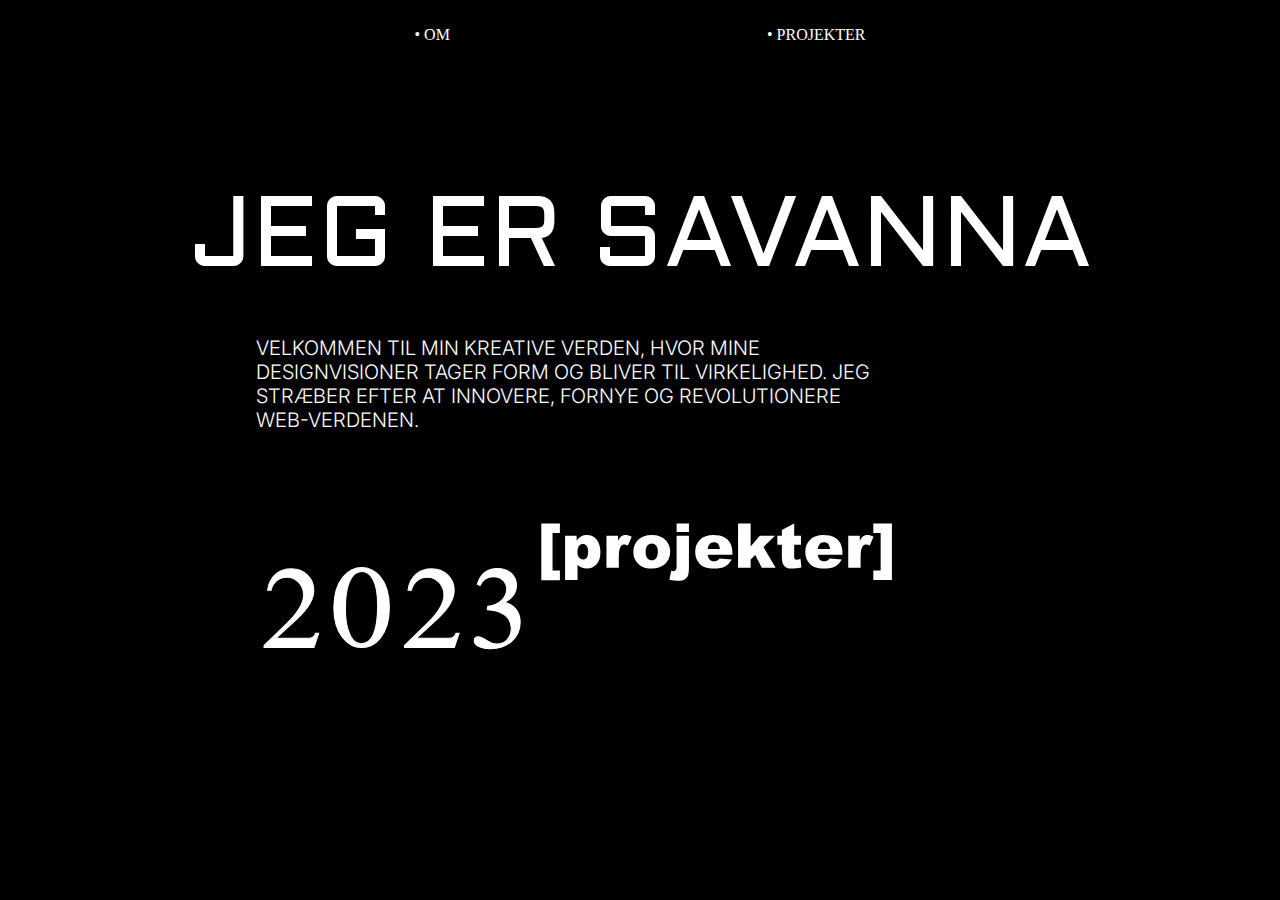
==== index.html @ 0bac2b95 "spilside_forside" ====
<!DOCTYPE html>
<html lang="da">

<head>
    <meta charset="UTF-8">
    <meta name="viewport" content="width=device-width, initial-scale=1.0">
    <title>Forside</title>
    <link rel="stylesheet" href="style.css">
    <link rel="preconnect" href="https://fonts.googleapis.com">
    <link rel="preconnect" href="https://fonts.gstatic.com" crossorigin>
    <link
        href="https://fonts.googleapis.com/css2?family=Aldrich&family=Miltonian+Tattoo&family=Pacifico&family=Rubik+Glitch&display=swap"
        rel="stylesheet">
    <link rel="preconnect" href="https://fonts.googleapis.com">
    <link rel="preconnect" href="https://fonts.gstatic.com" crossorigin>
    <link
        href="https://fonts.googleapis.com/css2?family=Aldrich&family=Inter:wght@500&family=Miltonian+Tattoo&family=Pacifico&family=Rubik+Glitch&display=swap"
        rel="stylesheet">
    <link rel="preconnect" href="https://fonts.googleapis.com">
    <link rel="preconnect" href="https://fonts.gstatic.com" crossorigin>
    <link
        href="https://fonts.googleapis.com/css2?family=Aldrich&family=Dhurjati&family=Inter:wght@500&family=Miltonian+Tattoo&family=Pacifico&family=Rubik+Glitch&display=swap"
        rel="stylesheet">
</head>

<body>
    <header>
        <nav class="stornav">
            <a class="a2" href="om.html">&bull; OM</a>
            <a class="a3" href="projekter.html"> &bull; PROJEKTER</a>
        </nav>

        <nav class="nav-bar">
            <ul class="nav-menu">
                <li class="nav_item">
                    <a class="nav_link" href="index.html">&bull; FORSIDE</a>
                </li>
                <li class="nav_item">
                    <a class="nav_link" class="a1" href="om.html">&bull; OM</a>
                </li>
                <li class="nav_item">
                    <a class="nav_link" href="projekter.html"> &bull; PROJEKTER</a>
                </li>
            </ul>
            <div class="hamburger">
                <span class="bar"></span>
                <span class="bar"></span>
                <span class="bar"></span>
            </div>
        </nav>
    </header>
    <main>
        <h1 class="overskrift">
            JEG ER SAVANNA
        </h1>

        <p class="p_forside">
            VELKOMMEN TIL MIN KREATIVE VERDEN, HVOR MINE DESIGNVISIONER TAGER FORM OG BLIVER TIL VIRKELIGHED. JEG
            STRÆBER EFTER AT INNOVERE, FORNYE OG REVOLUTIONERE WEB-VERDENEN.
        </p>
        <div class="container">
            <a href="projekter.html">
                <img class="puls_img" src="img/2023_projekter.svg" alt="link til projekter"></a>

        </div>
    </main>
    <script src="script.js"></script>

</body>

</html>
---- style.css ----
html {
  background-color: black;
}

* {
  margin: 0;
  padding: 0;
  box-sizing: border-box;
}

img {
  width: 100%;
  height: auto;
  display: block;
}

.navbar {
  min-height: 70px;
  display: flex;
  justify-content: space-between;
  align-items: center;
}

.nav-menu {
  display: flex;
  justify-content: space-between;
  gap: 60px;
}

.bar {
  display: block;
  width: 25px;
  height: 3px;
  margin: 5px auto;
  -webkit-transition: all 0.3s ease-in-out;
  transition: all 0.3s ease-in-out;
  background-color: white;
}

.hamburger.active .bar:nth-child(2) {
  opacity: 0;
}

.hamburger.active .bar:nth-child(1) {
  transform: translateY(8px) rotate(45deg);
}

.hamburger.active .bar:nth-child(3) {
  transform: translateY(-8px) rotate(-45deg);
}

.hamburger {
  display: block;
  cursor: pointer;
  margin-left: 80%;
  margin-top: 5%;
}

.nav-menu {
  position: absolute;
  left: -100%;
  /* top: 70px; */
  gap: 0;
  flex-direction: column;
  /* background-color: black; */
  width: 100%;
  /* text-align: center; */
  transition: 0.3s;
  z-index: 100;
}

.nav-item {
  margin: 16px 0;
}

.nav-menu.active {
  left: 0;
  z-index: 1000;
}

.button {
  background-color: black;
  margin-left: 10%;
  margin-top: 5%;
  margin-bottom: 5%;
  padding: 5px 10px;
  border-radius: 20px;
  border: 2px solid white;
}

.button a:hover {
  color: black;
}
.button:hover {
  background-color: white;
  transition: 0.3s;
}

.links {
  font-size: 15px;
}

.stornav {
  display: none;
}

/* nav {
  display: flex;
  justify-content: space-around;
  text-align: center;
  margin-top: 2%;
} */

nav a:hover {
  text-decoration: underline;
  color: white;
}

.underside_overskrift {
  font-size: 100px;
  margin-left: 3%;
}
/*forside*/

a {
  color: white;
  text-decoration: dotted;
}

.overskrift {
  font-size: 100px;
  margin-left: 3%;
  margin-bottom: 2%;
}

.p_forside {
  margin-left: 5%;
  margin-right: 10%;
  margin-bottom: 10%;
}

.container {
  position: relative;
}

.puls_img {
  width: 80%;
  margin-left: 10%;
  height: auto;
  animation: pulse 2s infinite;
}

@keyframes pulse {
  0% {
    transform: scale(1);
  }
  50% {
    transform: scale(1.07);
  }
  100% {
    transform: scale(1);
  }
}
/*om side*/

.silke_1 {
  display: block;
  position: relative;
  margin-left: auto;
  margin-right: auto;
  margin-top: 50%;
  width: 50%;
}

.silke_2 {
  position: absolute;
  top: 20%;
  left: 60%;
  width: 40%;
}

.silke_3 {
  display: none;
}

.kompetencer {
  color: white;
  text-align: center;
  font-weight: 200;
  font-size: 30px;
  margin-top: 20%;
}

ul {
  text-decoration: none;
  margin-top: 15%;
  list-style-type: none;
  margin-left: 25%;
}

li {
  color: white;
  font-family: Inter;
  font-size: 20px;
  font-weight: 100;
  margin-top: 2%;
}

p {
  color: white;
  font-family: Arial, Helvetica, sans-serif;
  font-weight: 100;
}

.telefon,
.mail {
  width: auto;
  margin-left: 80%;
}

hr {
  color: white;
  margin-top: 20%;
  border: 2px dashed;
  margin-bottom: 15%;
}

.mail_kontakt,
.telefon_kontakt {
  display: grid;
  grid-template-columns: 1fr 1fr 1fr;
  grid-template-rows: 1fr 1fr;
}

.logo {
  width: auto;
  margin-left: 40%;
  margin-top: 5%;
}

.sprog {
  display: none;
}

.om_ul {
  margin-bottom: 10%;
  margin-left: 25%;
}

/*projekter side*/

h1 {
  color: white;
  font-size: 160px;
  font-family: Aldrich;
  margin-top: 10%;
  margin-bottom: 10%;
  font-weight: 300;
  margin-left: 10%;
  margin-top: 30%;
}

h2 {
  color: white;
  font-family: Inter;
  font-weight: 100;
  margin-left: 10%;
  margin-top: 2%;
  margin-bottom: 10%;
}

.projekt {
  width: 80%;
  margin-left: 10%;
}

.video {
  width: 89%;
  margin-left: 5%;
}

.video1 {
  width: 100%;
}

.desktop_h1 {
  display: none;
}

/*web - underside*/
.tekst {
  font-family: Inter;
  font-weight: 100;
  margin-left: 10%;
  margin-right: 10%;
}

.info {
  font-size: 35px;
  margin-left: 10%;
  margin-bottom: 4%;
}

.web_projekt {
  margin-right: 1%;
  margin-top: 5%;
  width: 80%;
  margin-bottom: 10%;
}

.web {
  margin-left: 3%;
}

ul {
  margin-top: 5%;
  margin-bottom: 10%;
  margin-left: 10%;
}

.nav_projekter {
  display: flex;
  justify-content: space-around;
  text-align: center;
  margin-bottom: 5%;
}

/*this sucks*/

.presentation {
  font-size: 35px;
  margin-left: 10%;
  margin-bottom: 5%;
}

.thissucks {
  margin-left: 3%;
}

/*videosite*/
.video_site {
  width: 80%;
  margin-left: 10%;
  margin-top: 5%;
  margin-bottom: 10%;
}

.artistsite {
  font-size: 150px;
  margin-left: 3%;
}

.emil {
  margin-left: 10%;
  margin-right: 20%;
  width: 80%;
  margin-bottom: 10%;
}

/*RND*/
.video_RND {
  width: 80%;
  margin-left: 10%;
  margin-bottom: 5%;
}

/*spil*/
.javascript_1 {
  margin-right: 1%;
  margin-top: 5%;
  width: 80%;
  margin-bottom: 10%;
}

@media (min-width: 800px) {
  .stornav {
    display: flex;
    justify-content: space-around;
    text-align: center;
    margin-top: 2%;
  }

  .nav-menu.active {
    display: none;
  }

  .nav-bar {
    display: flex;
    justify-content: space-around;
    text-align: center;
  }

  nav a:hover {
    text-decoration: underline;
    color: white;
  }

  .hamburger {
    display: none;
    cursor: pointer;
  }
  .a1 {
    margin-right: 40%;
  }

  .a2 {
    margin-left: 20%;
  }

  .a3 {
    margin-right: 20%;
  }

  h1 {
    color: white;
    font-size: 80px;
    font-family: Aldrich;
    text-align: center;
    margin-top: 10%;
    font-weight: 300;
    margin-left: 0;
  }

  p {
    color: white;
    margin-left: 20%;
    margin-right: 30%;
    font-family: Inter;
    font-weight: 300;
    font-size: 20px;
  }

  h2 {
    color: white;
    font-size: 150px;
    margin-left: 20%;
    margin-top: 20%;
    font-family: Al Tarikh;
    font-weight: 100;
  }

  sup {
    font-size: 70px;
    font-weight: 50;
    font-family: Dhurjati;
  }

  .overskrift {
    color: white;
    font-size: 100px;
    font-family: Aldrich;
    text-align: center;
    margin-top: 10%;
    font-weight: 300;
    margin-left: 0;
    margin-bottom: 3%;
  }

  .links {
    font-size: 20px;
  }

  /*index*/

  .index_h2 {
    margin-top: 10%;
  }
  .galleri_title {
    cursor: pointer;
    margin-top: 10%;
    width: 60%;
    margin-left: 20%;
  }

  .container {
    position: relative;
  }

  .puls_img {
    width: 50%;
    margin-left: 20%;
    height: auto;
    animation: pulse 2s infinite;
  }

  @keyframes pulse {
    0% {
      transform: scale(1);
    }
    50% {
      transform: scale(1.07);
    }
    100% {
      transform: scale(1);
    }
  }

  .p_forside {
    margin-left: 20%;
    margin-right: 30%;
    margin-bottom: 0%;
  }

  /* 
  .billede_galleri {
    display: none;
    margin-top: 20px;
  }

  .billede_galleri img {
    width: 200px;
    margin: 5px;
  }

  .billede_elementer {
    width: 100%;
    height: 100%;
    position: absolute;
    top: 0;
    left: 0;
  }

  .container_billede1 {
    position: absolute;
    width: 13%;
    aspect-ratio: 7/5;
    top: 65%;
    left: 3%;
  }

  .billede_emil {
    width: 100%;
    height: 100%;
    background-image: url(img/emil_1.webp);
    background-size: cover;
  }

  .container_billede2 {
    position: absolute;
    width: 15%;
    aspect-ratio: 7/5;
    top: 20%;
    left: 70%;
  }

  .billede_boys {
    width: 100%;
    height: 100%;
    background-image: url(img/boys\ copy.svg);
    background-size: cover;
  }

  .container_billede3 {
    position: absolute;
    width: 15%;
    aspect-ratio: 7/5;
    top: 20%;
    left: 50%;
  }

  .billede_web {
    width: 100%;
    height: 100%;
    background-image: url(img/web_projekt.webp);
    background-size: cover;
  } */

  /*Om side*/

  ul {
    text-decoration: none;
    margin-top: 0%;
    list-style-type: none;
    margin-left: 20%;
  }

  li {
    color: white;
    font-family: Inter;
    font-weight: 100;
    margin-top: 0;
  }

  .silke_1 {
    display: block;
    position: relative;
    margin-left: 10%;
    margin-right: auto;
    margin-top: 25%;
    width: 20%;
  }

  .silke_2 {
    position: absolute;
    top: 25%;
    left: 25%;
    width: 15%;
  }

  .silke_3 {
    display: block;
    position: absolute;
    top: 25%;
    left: 70%;
    width: 25%;
  }

  .kompetencer {
    color: white;
    text-align: left;
    font-weight: 200;
    font-size: 30px;
    margin-top: 20%;
    margin-left: 30%;
  }

  .box1 {
    width: 200px;
    height: 40px;
    border-style: solid;
    border-color: white;
    position: relative;
  }

  .box1::after {
    content: "";
    width: 100%;
    height: 100%;
    background-color: grey;
    position: absolute;
    top: 0;
    right: 0;
    bottom: 0;
    left: 0;
  }

  .box2 {
    width: 200px;
    height: 40px;
    border-style: solid;
    border-color: white;
    position: relative;
  }

  .box2::after {
    content: "";
    width: 80%;
    height: 100%;
    background-color: grey;
    position: absolute;
    top: 0;
    right: 0;
    bottom: 0;
    left: 0;
  }

  .box3 {
    width: 200px;
    height: 40px;
    border-style: solid;
    border-color: white;
    position: relative;
  }

  .box3::after {
    content: "";
    width: 30%;
    height: 100%;
    background-color: grey;
    position: absolute;
    top: 0;
    right: 0;
    bottom: 0;
    left: 0;
  }

  .grid_om {
    display: grid;
    grid-template-columns: 1fr 1fr 1fr;
    margin-top: 10%;
  }

  .grid_box {
    display: grid;
    grid-template-columns: 1fr 1fr;
    grid-template-rows: 1fr 1fr 1fr;
  }

  .sprog {
    display: block;
    margin-left: 40%;
    margin-top: 4%;
  }

  hr {
    margin-top: 10%;
    margin-bottom: 10%;
  }

  footer {
    display: flex;
  }

  .logo {
    margin-left: 10%;
    margin-top: 0;
    margin-right: 25%;
  }

  .telefon {
    margin-left: 75%;
  }

  /*Projekter side*/

  .projekter_grid {
    display: grid;
    grid-template-rows: 1fr 1fr;
    grid-template-columns: 1fr 1fr 1fr;
  }

  .projekter_h2 {
    font-size: 20px;
    font-family: Inter;
    font-weight: 100;
    margin-left: 10%;
    margin-top: 5%;
  }

  .mobilesite_h1 {
    display: none;
  }
  .desktop_h1 {
    display: block;
    font-size: 120px;
    margin-left: 0;
  }

  .video {
    width: 450px;
  }

  .video1 {
    object-fit: cover;
    margin-left: 10%;
    width: 80%;
  }

  /*projektsider*/

  /*web-side*/
  .info {
    font-family: Inter;
    font-size: 50px;
    margin-bottom: 3%;
    margin-top: 0;
    margin-left: 20%;
  }

  .grid_web {
    display: grid;
    grid-template-columns: 1fr 1fr;
    /* margin-top: 10%; */
  }

  .web_projekt {
    width: 580px;
    height: auto;
    margin-bottom: 25%;
    margin-top: 0;
  }

  .tekst {
    margin-right: 10%;
    font-family: Inter;
    font-weight: 100;
    margin-left: 20%;
  }

  .nav_projekter {
    margin-bottom: 5%;
    margin-top: 7%;
  }

  #webinfo {
    margin-top: 10%;
  }
  /*This sucks*/
  .presentation {
    font-family: Inter;
    font-size: 50px;
    margin-bottom: 2%;
    margin-top: 10%;
    margin-left: 20%;
  }

  .button {
    background-color: black;
    margin-left: 20%;
    margin-top: 5%;
    padding: 5px 10px;
    border-radius: 20px;
    border: 2px solid white;
  }

  .button a:hover {
    color: black;
  }
  .button:hover {
    background-color: white;
    transition: 0.3s;
  }

  /*artist site*/
  .emil {
    margin-left: 10%;
  }

  .artistsite {
    font-size: 80px;
  }

  /*RND*/
  .video_RND {
    width: 80%;
  }

  /*spil*/

  .javascript_1 {
    margin-top: 20%;
    width: 580px;
  }

  .h2_spil {
    margin-top: 10%;
  }
}
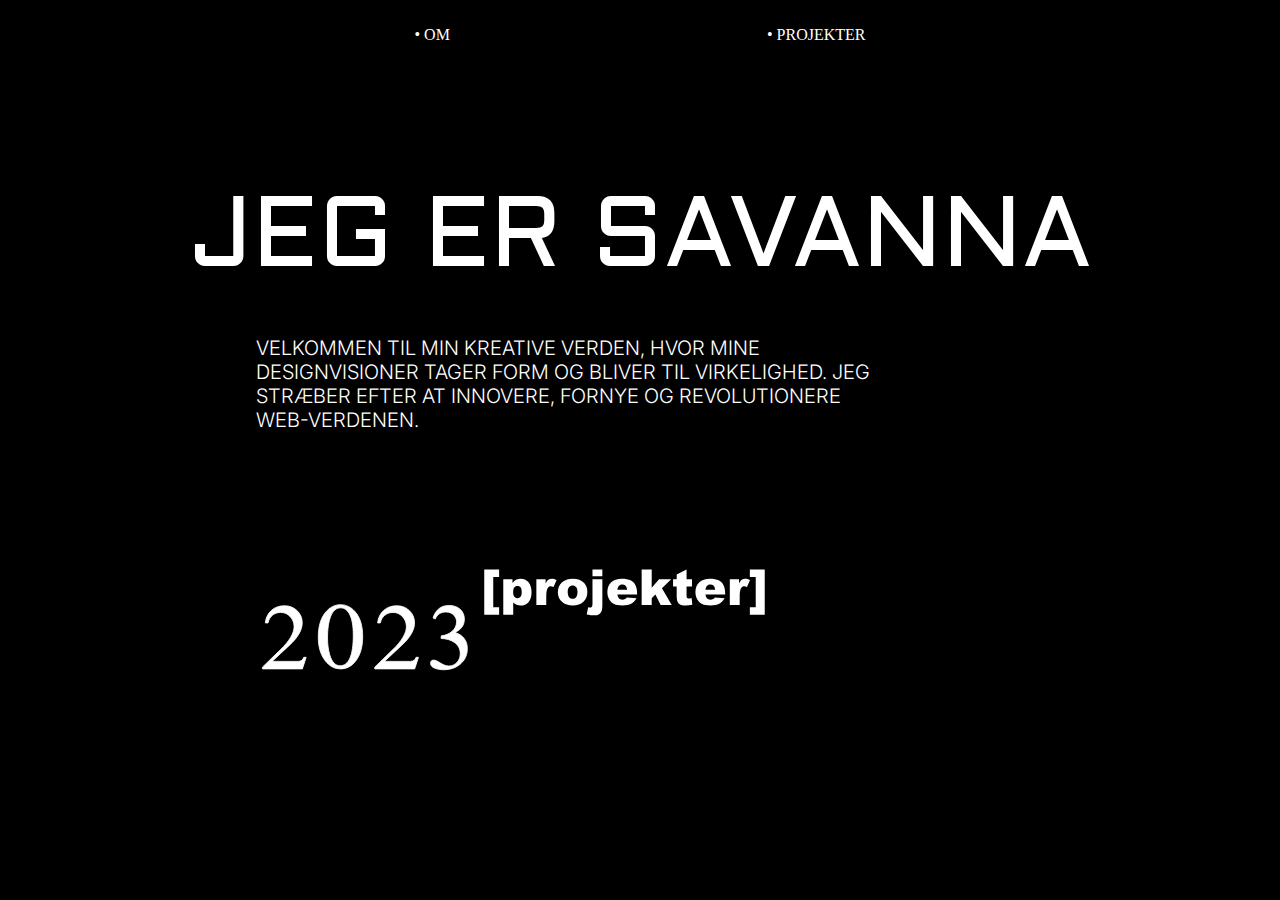
==== commit c269f003: "javascript_og_forside" ====
--- a/index.html
+++ b/index.html
@@ -4,6 +4,8 @@
 <head>
     <meta charset="UTF-8">
     <meta name="viewport" content="width=device-width, initial-scale=1.0">
+    <meta name="description"
+        content="Jeg designer og laver industrielt / rå design til hjemmet i stål og genbrugstræ efter din mål.">
     <title>Forside</title>
     <link rel="stylesheet" href="style.css">
     <link rel="preconnect" href="https://fonts.googleapis.com">
@@ -33,13 +35,10 @@
         <nav class="nav-bar">
             <ul class="nav-menu">
                 <li class="nav_item">
-                    <a class="nav_link" href="index.html">&bull; FORSIDE</a>
+                    <a class="nav_link" class="a1" href="om.html">OM</a>
                 </li>
                 <li class="nav_item">
-                    <a class="nav_link" class="a1" href="om.html">&bull; OM</a>
-                </li>
-                <li class="nav_item">
-                    <a class="nav_link" href="projekter.html"> &bull; PROJEKTER</a>
+                    <a class="nav_link" href="projekter.html">PROJEKTER</a>
                 </li>
             </ul>
             <div class="hamburger">
@@ -50,19 +49,26 @@
         </nav>
     </header>
     <main>
-        <h1 class="overskrift">
-            JEG ER SAVANNA
-        </h1>
+        <div class="text-container" id="textContainer">
+            <h1 class="overskrift">
+                JEG ER SAVANNA
+            </h1>
+        </div>
 
         <p class="p_forside">
             VELKOMMEN TIL MIN KREATIVE VERDEN, HVOR MINE DESIGNVISIONER TAGER FORM OG BLIVER TIL VIRKELIGHED. JEG
             STRÆBER EFTER AT INNOVERE, FORNYE OG REVOLUTIONERE WEB-VERDENEN.
         </p>
-        <div class="container">
+
+        <div>
             <a href="projekter.html">
-                <img class="puls_img" src="img/2023_projekter.svg" alt="link til projekter"></a>
+                <img class="projekter_1" src="img/2023_projekter.svg" alt="link til projekter"></a>
+            </a>
+        </div>
+        <div class="container_billede1">
+            <img class="hidden" id="hoverImage" src="img/silke_3.webp" alt="">
+        </div>
 
-        </div>
     </main>
     <script src="script.js"></script>
 
--- a/style.css
+++ b/style.css
@@ -12,6 +12,13 @@
   width: 100%;
   height: auto;
   display: block;
+}
+
+/*burgermenu*/
+
+nav a.active {
+  text-decoration: underline;
+  color: white;
 }
 
 .navbar {
@@ -23,7 +30,6 @@
 
 .nav-menu {
   display: flex;
-  justify-content: space-between;
   gap: 60px;
 }
 
@@ -35,6 +41,7 @@
   -webkit-transition: all 0.3s ease-in-out;
   transition: all 0.3s ease-in-out;
   background-color: white;
+  z-index: 1000;
 }
 
 .hamburger.active .bar:nth-child(2) {
@@ -47,6 +54,10 @@
 
 .hamburger.active .bar:nth-child(3) {
   transform: translateY(-8px) rotate(-45deg);
+}
+
+.hamburger.active {
+  z-index: 1000;
 }
 
 .hamburger {
@@ -54,23 +65,30 @@
   cursor: pointer;
   margin-left: 80%;
   margin-top: 5%;
+  position: relative;
 }
 
 .nav-menu {
   position: absolute;
-  left: -100%;
-  /* top: 70px; */
-  gap: 0;
+  left: -150%;
+  gap: 1%;
+  margin-top: -30px;
+  margin-left: 0px;
   flex-direction: column;
-  /* background-color: black; */
+  background-color: gray;
   width: 100%;
-  /* text-align: center; */
+  height: 3000px;
+  text-align: center;
   transition: 0.3s;
-  z-index: 100;
-}
-
-.nav-item {
-  margin: 16px 0;
+  z-index: -1;
+  padding-top: 120px;
+}
+
+.nav_link {
+  margin-top: 10%;
+  color: black;
+  font-size: 80px;
+  font-family: Aldrich;
 }
 
 .nav-menu.active {
@@ -78,11 +96,17 @@
   z-index: 1000;
 }
 
+.stornav {
+  display: none;
+}
+
+/*knapper på alle projektsiderne*/
+
 .button {
   background-color: black;
   margin-left: 10%;
   margin-top: 5%;
-  margin-bottom: 5%;
+  margin-bottom: 10%;
   padding: 5px 10px;
   border-radius: 20px;
   border: 2px solid white;
@@ -100,26 +124,11 @@
   font-size: 15px;
 }
 
-.stornav {
-  display: none;
-}
-
-/* nav {
-  display: flex;
-  justify-content: space-around;
-  text-align: center;
-  margin-top: 2%;
-} */
-
 nav a:hover {
   text-decoration: underline;
   color: white;
 }
 
-.underside_overskrift {
-  font-size: 100px;
-  margin-left: 3%;
-}
 /*forside*/
 
 a {
@@ -139,10 +148,11 @@
   margin-bottom: 10%;
 }
 
-.container {
+/* .container {
   position: relative;
-}
-
+} */
+
+/*puls effekt forside*/
 .puls_img {
   width: 80%;
   margin-left: 10%;
@@ -161,7 +171,18 @@
     transform: scale(1);
   }
 }
+
+.container_billede1 {
+  position: absolute;
+  width: 30%;
+  aspect-ratio: 4/7;
+  top: 7%;
+  left: 50%;
+}
+
 /*om side*/
+
+/*billeder om side*/
 
 .silke_1 {
   display: block;
@@ -189,6 +210,7 @@
   font-weight: 200;
   font-size: 30px;
   margin-top: 20%;
+  margin-bottom: 10%;
 }
 
 ul {
@@ -233,13 +255,86 @@
 }
 
 .logo {
-  width: auto;
+  width: 30%;
+  margin-left: 30%;
+  margin-top: 5%;
+  margin-bottom: 5%;
+}
+
+.box1 {
+  width: 150px;
+  height: 30px;
+  border-style: solid;
+  border-color: white;
+  position: relative;
+  margin-bottom: 10%;
+}
+
+.box1::after {
+  content: "";
+  width: 100%;
+  height: 100%;
+  background-color: grey;
+  position: absolute;
+  top: 0;
+  right: 0;
+  bottom: 0;
+  left: 0;
+}
+
+.box2 {
+  width: 150px;
+  height: 30px;
+  border-style: solid;
+  border-color: white;
+  position: relative;
+  margin-bottom: 10%;
+}
+
+.box2::after {
+  content: "";
+  width: 80%;
+  height: 100%;
+  background-color: grey;
+  position: absolute;
+  top: 0;
+  right: 0;
+  bottom: 0;
+  left: 0;
+}
+
+.box3 {
+  width: 150px;
+  height: 30px;
+  border-style: solid;
+  border-color: white;
+  position: relative;
+  margin-bottom: 10%;
+}
+
+.box3::after {
+  content: "";
+  width: 30%;
+  height: 100%;
+  background-color: grey;
+  position: absolute;
+  top: 0;
+  right: 0;
+  bottom: 0;
+  left: 0;
+}
+
+.grid_box {
+  display: grid;
+  grid-template-columns: 1fr 1fr;
+  grid-template-rows: 1fr 1fr 1fr;
+}
+
+.sprog {
+  display: block;
   margin-left: 40%;
-  margin-top: 5%;
-}
-
-.sprog {
-  display: none;
+  margin-top: 4%;
+  font-family: Inter;
 }
 
 .om_ul {
@@ -260,13 +355,14 @@
   margin-top: 30%;
 }
 
-h2 {
-  color: white;
+.projekter_h2 {
+  color: white;
+  font-size: 20px;
   font-family: Inter;
   font-weight: 100;
-  margin-left: 10%;
-  margin-top: 2%;
-  margin-bottom: 10%;
+  margin-bottom: 10%;
+  margin-top: 4%;
+  margin-left: 10%;
 }
 
 .projekt {
@@ -275,12 +371,13 @@
 }
 
 .video {
-  width: 89%;
+  width: 80%;
+  margin-left: 10%;
+}
+
+.video1 {
+  width: 90%;
   margin-left: 5%;
-}
-
-.video1 {
-  width: 100%;
 }
 
 .desktop_h1 {
@@ -299,6 +396,10 @@
   font-size: 35px;
   margin-left: 10%;
   margin-bottom: 4%;
+  color: white;
+  font-family: Inter;
+  font-weight: 100;
+  font-size: 30px;
 }
 
 .web_projekt {
@@ -319,10 +420,30 @@
 }
 
 .nav_projekter {
-  display: flex;
-  justify-content: space-around;
-  text-align: center;
-  margin-bottom: 5%;
+  display: none;
+}
+
+.knap_bund {
+  display: block;
+  background-color: black;
+  margin-left: 30%;
+  margin-top: 5%;
+  margin-bottom: 10%;
+  padding: 5px 10px;
+  border-radius: 40px;
+  border: 2px solid white;
+}
+
+.knap_link {
+  font-size: 25px;
+}
+
+.knap_bund a:hover {
+  color: black;
+}
+.knap_bund:hover {
+  background-color: white;
+  transition: 0.3s;
 }
 
 /*this sucks*/
@@ -331,9 +452,18 @@
   font-size: 35px;
   margin-left: 10%;
   margin-bottom: 5%;
+  color: white;
+  font-family: Inter;
+  font-weight: 100;
+  font-size: 30px;
 }
 
 .thissucks {
+  margin-left: 3%;
+}
+
+.underside_overskrift {
+  font-size: 140px;
   margin-left: 3%;
 }
 
@@ -346,7 +476,7 @@
 }
 
 .artistsite {
-  font-size: 150px;
+  font-size: 140px;
   margin-left: 3%;
 }
 
@@ -362,6 +492,11 @@
   width: 80%;
   margin-left: 10%;
   margin-bottom: 5%;
+}
+
+.overskrift_RND {
+  font-size: 95px;
+  margin-left: 3%;
 }
 
 /*spil*/
@@ -372,6 +507,11 @@
   margin-bottom: 10%;
 }
 
+.boys {
+  width: 80%;
+  margin-left: 10%;
+  margin-bottom: 10%;
+}
 @media (min-width: 800px) {
   .stornav {
     display: flex;
@@ -420,6 +560,9 @@
     font-weight: 300;
     margin-left: 0;
   }
+  .knap_bund {
+    display: none;
+  }
 
   p {
     color: white;
@@ -428,6 +571,11 @@
     font-family: Inter;
     font-weight: 300;
     font-size: 20px;
+  }
+
+  nav a.active {
+    text-decoration: underline;
+    color: white;
   }
 
   h2 {
@@ -461,20 +609,6 @@
   }
 
   /*index*/
-
-  .index_h2 {
-    margin-top: 10%;
-  }
-  .galleri_title {
-    cursor: pointer;
-    margin-top: 10%;
-    width: 60%;
-    margin-left: 20%;
-  }
-
-  .container {
-    position: relative;
-  }
 
   .puls_img {
     width: 50%;
@@ -501,85 +635,47 @@
     margin-bottom: 0%;
   }
 
-  /* 
-  .billede_galleri {
-    display: none;
-    margin-top: 20px;
-  }
-
-  .billede_galleri img {
-    width: 200px;
-    margin: 5px;
-  }
-
-  .billede_elementer {
+  .text-container {
     width: 100%;
     height: 100%;
+    position: relative;
+    cursor: pointer;
+    top: 0;
+    left: 0;
+  }
+
+  #hoverImage {
     position: absolute;
     top: 0;
     left: 0;
+    max-width: 100%;
+    max-height: 100%;
+    display: none;
+  }
+
+  .hidden {
+    display: none;
   }
 
   .container_billede1 {
     position: absolute;
-    width: 13%;
-    aspect-ratio: 7/5;
-    top: 65%;
-    left: 3%;
-  }
-
-  .billede_emil {
-    width: 100%;
-    height: 100%;
-    background-image: url(img/emil_1.webp);
-    background-size: cover;
-  }
-
-  .container_billede2 {
-    position: absolute;
-    width: 15%;
-    aspect-ratio: 7/5;
-    top: 20%;
-    left: 70%;
-  }
-
-  .billede_boys {
-    width: 100%;
-    height: 100%;
-    background-image: url(img/boys\ copy.svg);
-    background-size: cover;
-  }
-
-  .container_billede3 {
-    position: absolute;
-    width: 15%;
-    aspect-ratio: 7/5;
-    top: 20%;
-    left: 50%;
-  }
-
-  .billede_web {
-    width: 100%;
-    height: 100%;
-    background-image: url(img/web_projekt.webp);
-    background-size: cover;
-  } */
+    width: 18%;
+    aspect-ratio: 4/7;
+    top: 55%;
+    left: 65%;
+  }
+
+  .projekter_1 {
+    width: 40%;
+    margin-top: 5%;
+    margin-left: 20%;
+    pointer-events: auto;
+    cursor: pointer;
+  }
 
   /*Om side*/
 
-  ul {
-    text-decoration: none;
-    margin-top: 0%;
-    list-style-type: none;
-    margin-left: 20%;
-  }
-
-  li {
-    color: white;
-    font-family: Inter;
-    font-weight: 100;
-    margin-top: 0;
-  }
+  /*billeder på om*/
 
   .silke_1 {
     display: block;
@@ -605,6 +701,7 @@
     width: 25%;
   }
 
+  /*kompetencer tekst*/
   .kompetencer {
     color: white;
     text-align: left;
@@ -613,6 +710,22 @@
     margin-top: 20%;
     margin-left: 30%;
   }
+
+  ul {
+    text-decoration: none;
+    margin-top: 0%;
+    list-style-type: none;
+    margin-left: 20%;
+  }
+
+  li {
+    color: white;
+    font-family: Inter;
+    font-weight: 100;
+    margin-top: 0;
+  }
+
+  /* Sprog bokse*/
 
   .box1 {
     width: 200px;
@@ -674,6 +787,8 @@
     left: 0;
   }
 
+  /*grid for kompetencer overskrift, bokse og ul*/
+
   .grid_om {
     display: grid;
     grid-template-columns: 1fr 1fr 1fr;
@@ -702,13 +817,14 @@
   }
 
   .logo {
+    width: 10%;
     margin-left: 10%;
     margin-top: 0;
     margin-right: 25%;
   }
 
   .telefon {
-    margin-left: 75%;
+    margin-left: 80%;
   }
 
   /*Projekter side*/
@@ -723,7 +839,7 @@
     font-size: 20px;
     font-family: Inter;
     font-weight: 100;
-    margin-left: 10%;
+    margin-left: 15%;
     margin-top: 5%;
   }
 
@@ -737,13 +853,22 @@
   }
 
   .video {
-    width: 450px;
+    width: 480px;
+    height: 270px;
   }
 
   .video1 {
-    object-fit: cover;
+    width: 480px;
+    height: 270px;
+
     margin-left: 10%;
-    width: 80%;
+  }
+
+  .projekt {
+    width: 432px;
+    height: 270px;
+    margin-left: 15%;
+    margin-right: 5%;
   }
 
   /*projektsider*/
@@ -760,7 +885,6 @@
   .grid_web {
     display: grid;
     grid-template-columns: 1fr 1fr;
-    /* margin-top: 10%; */
   }
 
   .web_projekt {
@@ -780,6 +904,10 @@
   .nav_projekter {
     margin-bottom: 5%;
     margin-top: 7%;
+    display: flex;
+    justify-content: space-around;
+    text-align: center;
+    margin-bottom: 5%;
   }
 
   #webinfo {
@@ -820,11 +948,21 @@
     font-size: 80px;
   }
 
+  .underside_overskrift {
+    font-size: 80px;
+    margin-left: 0ch;
+  }
+
   /*RND*/
   .video_RND {
     width: 80%;
   }
 
+  .overskrift_RND {
+    font-size: 80px;
+    margin-left: 0%;
+  }
+
   /*spil*/
 
   .javascript_1 {
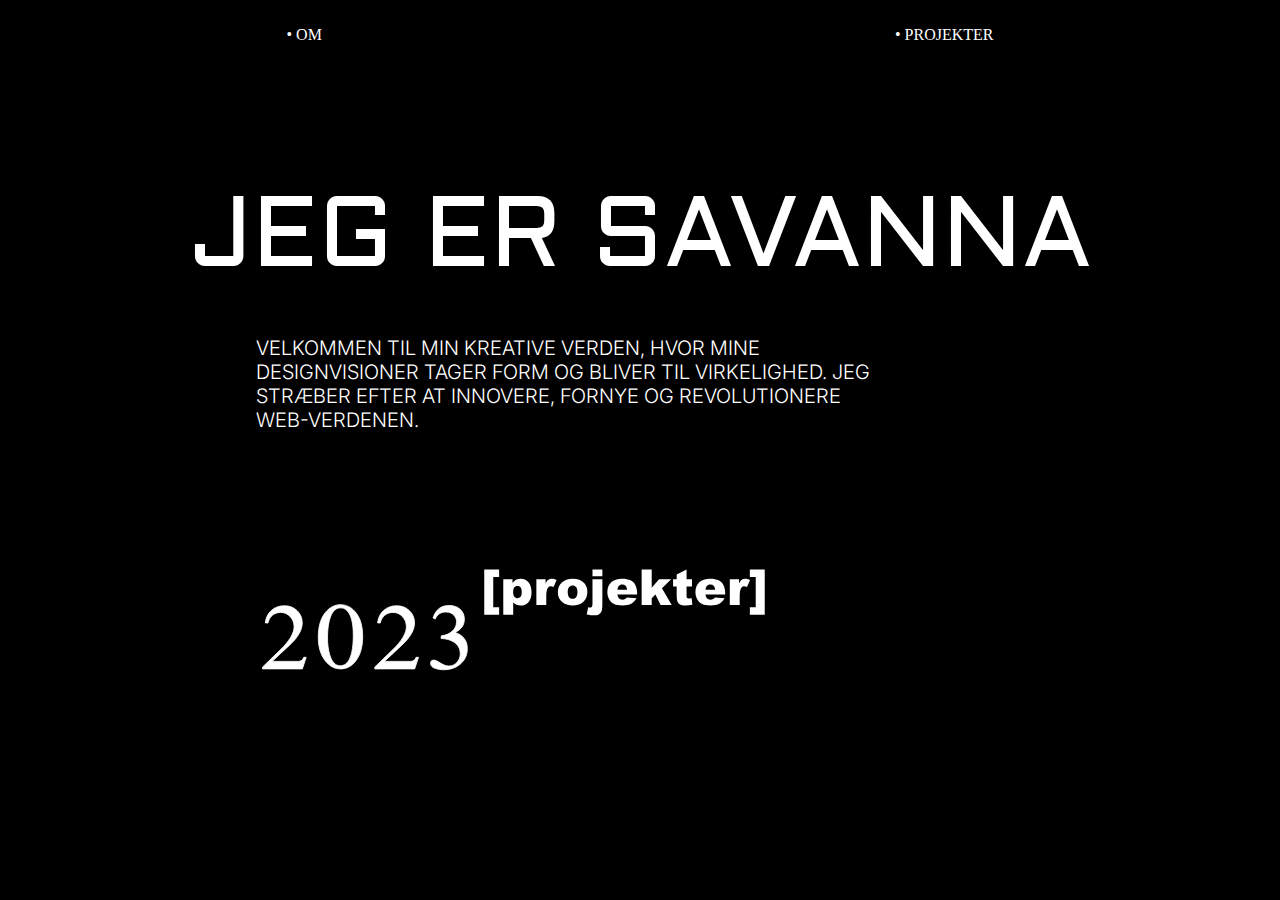
==== commit 3368e0e3: "font_" ====
--- a/index.html
+++ b/index.html
@@ -5,24 +5,22 @@
     <meta charset="UTF-8">
     <meta name="viewport" content="width=device-width, initial-scale=1.0">
     <meta name="description"
-        content="Jeg designer og laver industrielt / rå design til hjemmet i stål og genbrugstræ efter din mål.">
+        content="
+        Dyk ned i en kreativ og innovativ verden gennem mit portfolio, hvor mine designvisioner tager form i hver en linje kode. Oplev, hvordan jeg bringer mine kreative idéer til live, ikke kun gennem æstetisk design, men også gennem eksekvering og implementering i softwareverdenen. Velkommen til at udforske, hvordan min kreativitet møder teknologiens udfordringer og skaber en unik fusion af design og kodning.">
     <title>Forside</title>
     <link rel="stylesheet" href="style.css">
     <link rel="preconnect" href="https://fonts.googleapis.com">
     <link rel="preconnect" href="https://fonts.gstatic.com" crossorigin>
     <link
-        href="https://fonts.googleapis.com/css2?family=Aldrich&family=Miltonian+Tattoo&family=Pacifico&family=Rubik+Glitch&display=swap"
+        href="https://fonts.googleapis.com/css2?family=Aldrich&family=DM+Sans:opsz,wght@9..40,100&family=Inter:wght@100&display=swap"
         rel="stylesheet">
     <link rel="preconnect" href="https://fonts.googleapis.com">
     <link rel="preconnect" href="https://fonts.gstatic.com" crossorigin>
-    <link
-        href="https://fonts.googleapis.com/css2?family=Aldrich&family=Inter:wght@500&family=Miltonian+Tattoo&family=Pacifico&family=Rubik+Glitch&display=swap"
-        rel="stylesheet">
-    <link rel="preconnect" href="https://fonts.googleapis.com">
-    <link rel="preconnect" href="https://fonts.gstatic.com" crossorigin>
-    <link
-        href="https://fonts.googleapis.com/css2?family=Aldrich&family=Dhurjati&family=Inter:wght@500&family=Miltonian+Tattoo&family=Pacifico&family=Rubik+Glitch&display=swap"
-        rel="stylesheet">
+    <link href="https://fonts.googleapis.com/css2?family=Inter:wght@100&display=swap" rel="stylesheet">
+    <link rel="apple-touch-icon" sizes="180x180" href="favicon_io1/apple-touch-icon.png">
+    <link rel="icon" type="image/png" sizes="32x32" href="favicon_io1/favicon-32x32.png">
+    <link rel="icon" type="image/png" sizes="16x16" href="favicon_io1/favicon-16x16.png">
+    <link rel="manifest" href="favicon_io/site.webmanifest">
 </head>
 
 <body>
@@ -35,7 +33,7 @@
         <nav class="nav-bar">
             <ul class="nav-menu">
                 <li class="nav_item">
-                    <a class="nav_link" class="a1" href="om.html">OM</a>
+                    <a class="nav_link" href="om.html">OM</a>
                 </li>
                 <li class="nav_item">
                     <a class="nav_link" href="projekter.html">PROJEKTER</a>
@@ -62,7 +60,7 @@
 
         <div>
             <a href="projekter.html">
-                <img class="projekter_1" src="img/2023_projekter.svg" alt="link til projekter"></a>
+                <img class="projekter_1" src="img/2023_projekter.svg" alt="link til projekter">
             </a>
         </div>
         <div class="container_billede1">
--- a/style.css
+++ b/style.css
@@ -96,28 +96,34 @@
   z-index: 1000;
 }
 
+/*stor menu gøres usyndelig*/
+
 .stornav {
   display: none;
 }
 
 /*knapper på alle projektsiderne*/
 
-.button {
+.button a {
   background-color: black;
-  margin-left: 10%;
-  margin-top: 5%;
-  margin-bottom: 10%;
-  padding: 5px 10px;
+  color: white;
   border-radius: 20px;
   border: 2px solid white;
+  margin-top: 5%;
+  padding: 5px 10px;
+  font-family: Inter;
 }
 
 .button a:hover {
-  color: black;
-}
-.button:hover {
   background-color: white;
   transition: 0.3s;
+  color: black;
+}
+
+.button {
+  margin-top: 10%;
+  margin-left: 10%;
+  margin-bottom: 10%;
 }
 
 .links {
@@ -147,10 +153,6 @@
   margin-right: 10%;
   margin-bottom: 10%;
 }
-
-/* .container {
-  position: relative;
-} */
 
 /*puls effekt forside*/
 .puls_img {
@@ -380,6 +382,31 @@
   margin-left: 5%;
 }
 
+/*knap bund alle mobilesite projekter*/
+.knap_bund {
+  display: block;
+  margin-left: 30%;
+  margin-bottom: 10%;
+}
+.knap_bund a {
+  background-color: black;
+  color: white;
+  border-radius: 20px;
+  border: 2px solid white;
+  margin-top: 5%;
+  padding: 5px 10px;
+  font-family: Inter;
+  font-size: 25px;
+}
+
+.knap_bund a:hover {
+  background-color: white;
+  transition: 0.3s;
+  color: black;
+}
+
+/*overskrift uden bindestreg skjules*/
+
 .desktop_h1 {
   display: none;
 }
@@ -423,29 +450,6 @@
   display: none;
 }
 
-.knap_bund {
-  display: block;
-  background-color: black;
-  margin-left: 30%;
-  margin-top: 5%;
-  margin-bottom: 10%;
-  padding: 5px 10px;
-  border-radius: 40px;
-  border: 2px solid white;
-}
-
-.knap_link {
-  font-size: 25px;
-}
-
-.knap_bund a:hover {
-  color: black;
-}
-.knap_bund:hover {
-  background-color: white;
-  transition: 0.3s;
-}
-
 /*this sucks*/
 
 .presentation {
@@ -463,7 +467,7 @@
 }
 
 .underside_overskrift {
-  font-size: 140px;
+  font-size: 130px;
   margin-left: 3%;
 }
 
@@ -476,7 +480,7 @@
 }
 
 .artistsite {
-  font-size: 140px;
+  font-size: 132px;
   margin-left: 3%;
 }
 
@@ -495,7 +499,7 @@
 }
 
 .overskrift_RND {
-  font-size: 95px;
+  font-size: 90px;
   margin-left: 3%;
 }
 
@@ -513,6 +517,7 @@
   margin-bottom: 10%;
 }
 @media (min-width: 800px) {
+  /*stor menu vises & burgermenu skjules*/
   .stornav {
     display: flex;
     justify-content: space-around;
@@ -524,12 +529,6 @@
     display: none;
   }
 
-  .nav-bar {
-    display: flex;
-    justify-content: space-around;
-    text-align: center;
-  }
-
   nav a:hover {
     text-decoration: underline;
     color: white;
@@ -539,16 +538,9 @@
     display: none;
     cursor: pointer;
   }
+
   .a1 {
     margin-right: 40%;
-  }
-
-  .a2 {
-    margin-left: 20%;
-  }
-
-  .a3 {
-    margin-right: 20%;
   }
 
   h1 {
@@ -560,6 +552,8 @@
     font-weight: 300;
     margin-left: 0;
   }
+
+  /*knap undersider skjules*/
   .knap_bund {
     display: none;
   }
@@ -585,12 +579,6 @@
     margin-top: 20%;
     font-family: Al Tarikh;
     font-weight: 100;
-  }
-
-  sup {
-    font-size: 70px;
-    font-weight: 50;
-    font-family: Dhurjati;
   }
 
   .overskrift {
@@ -639,7 +627,6 @@
     width: 100%;
     height: 100%;
     position: relative;
-    cursor: pointer;
     top: 0;
     left: 0;
   }
@@ -807,6 +794,8 @@
     margin-top: 4%;
   }
 
+  /*kontakt footer*/
+
   hr {
     margin-top: 10%;
     margin-bottom: 10%;
@@ -872,6 +861,22 @@
   }
 
   /*projektsider*/
+
+  .button {
+    margin-top: 10%;
+    margin-left: 20%;
+    margin-bottom: 10%;
+  }
+
+  /*nav nederst på alle projektsider*/
+  .nav_projekter {
+    margin-bottom: 5%;
+    margin-top: 7%;
+    display: flex;
+    justify-content: space-around;
+    text-align: center;
+    margin-bottom: 5%;
+  }
 
   /*web-side*/
   .info {
@@ -901,18 +906,6 @@
     margin-left: 20%;
   }
 
-  .nav_projekter {
-    margin-bottom: 5%;
-    margin-top: 7%;
-    display: flex;
-    justify-content: space-around;
-    text-align: center;
-    margin-bottom: 5%;
-  }
-
-  #webinfo {
-    margin-top: 10%;
-  }
   /*This sucks*/
   .presentation {
     font-family: Inter;
@@ -922,23 +915,6 @@
     margin-left: 20%;
   }
 
-  .button {
-    background-color: black;
-    margin-left: 20%;
-    margin-top: 5%;
-    padding: 5px 10px;
-    border-radius: 20px;
-    border: 2px solid white;
-  }
-
-  .button a:hover {
-    color: black;
-  }
-  .button:hover {
-    background-color: white;
-    transition: 0.3s;
-  }
-
   /*artist site*/
   .emil {
     margin-left: 10%;
